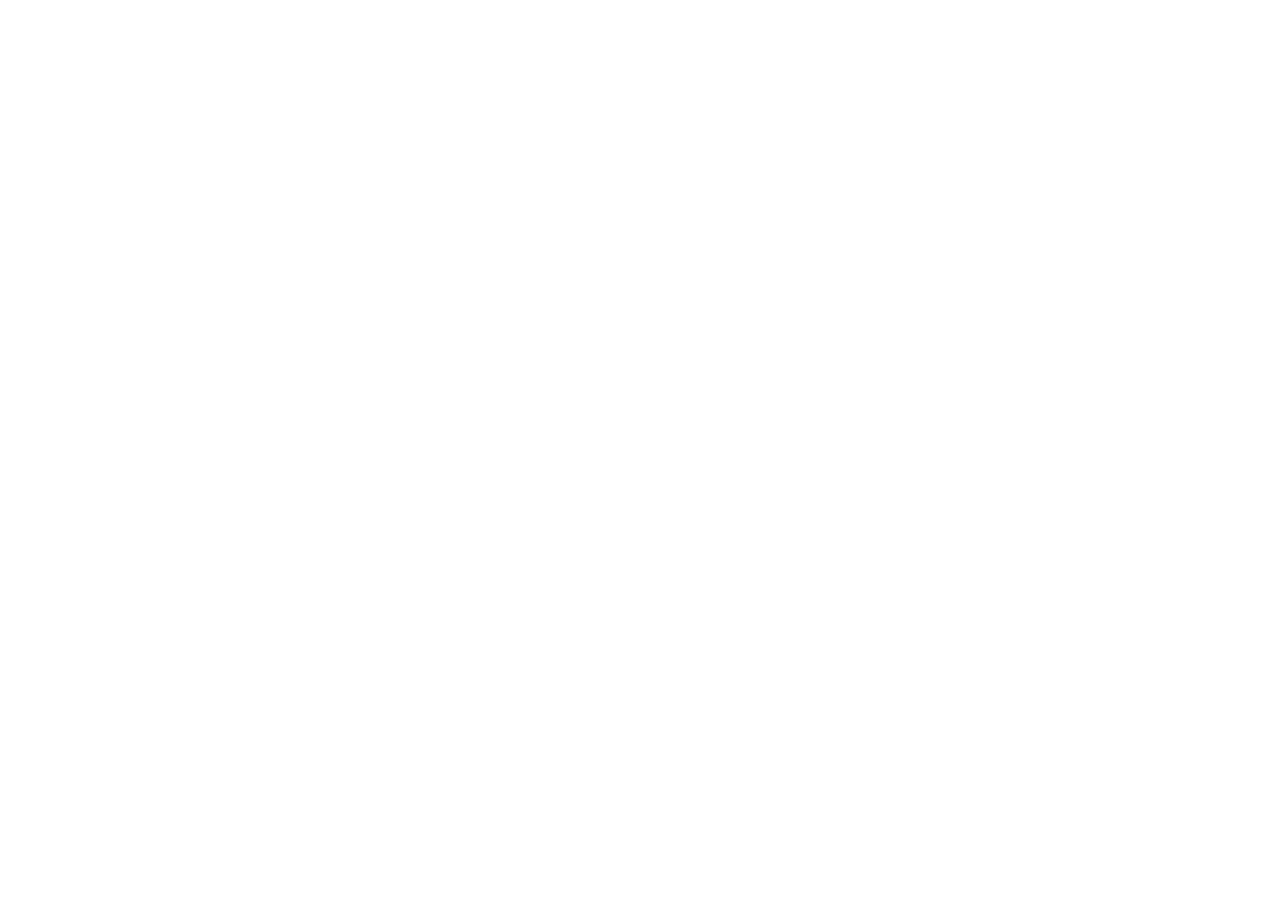
==== problem-b/index.html @ 61506b9a "Initial commit" ====
<!DOCTYPE html>
<html lang="en">
<head>
    <meta charset="UTF-8">  
    <title>Top 5 List</title>
    
    <!-- include required fonts -->
    <link href="https://fonts.googleapis.com/css?family=Roboto:300,400" rel="stylesheet">
    <link rel="stylesheet" href="css/style.css">
</head>
<body>


</body>
</html>
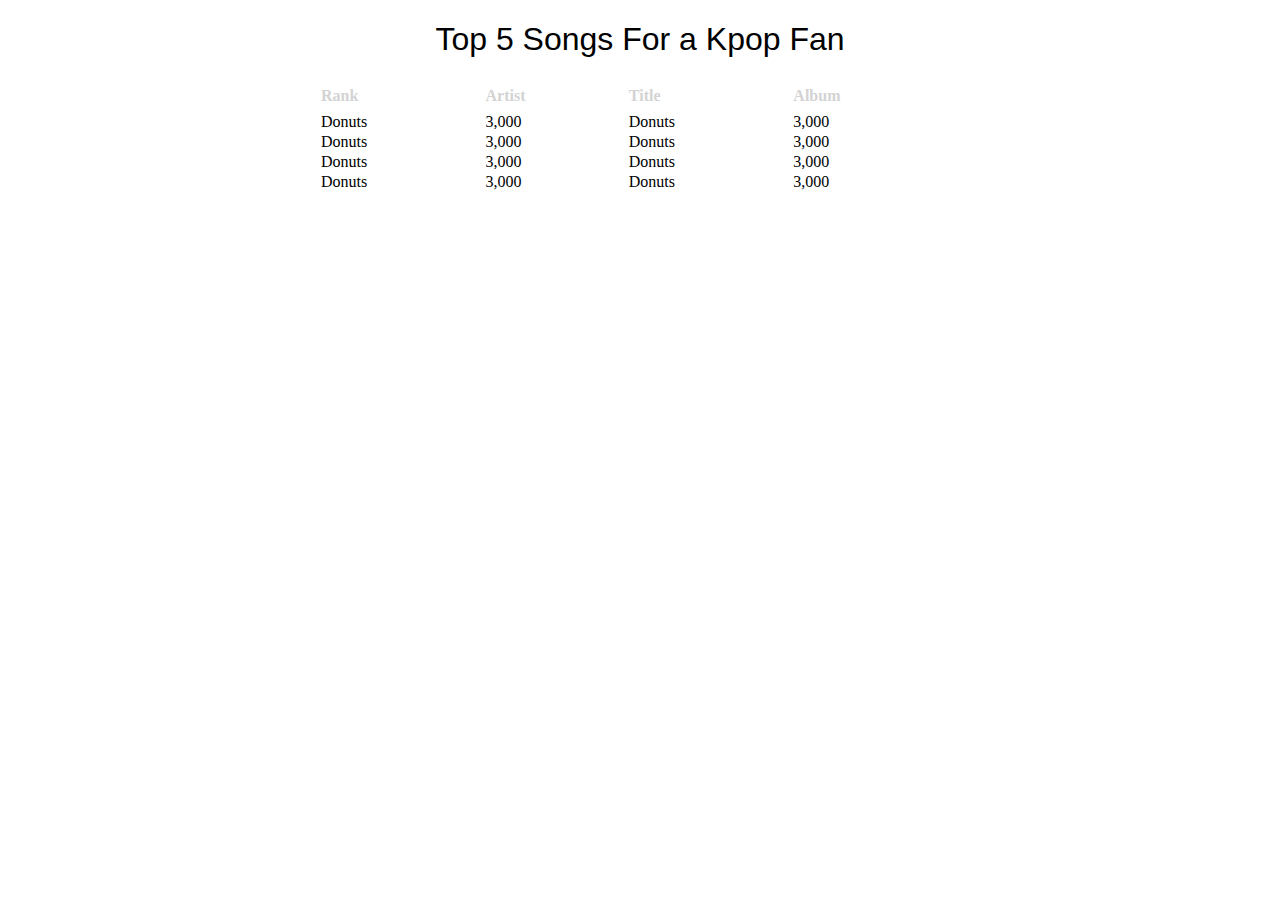
==== commit 4b2fa361: "update problem-b html + css" ====
--- a/problem-b/index.html
+++ b/problem-b/index.html
@@ -9,7 +9,42 @@
     <link rel="stylesheet" href="css/style.css">
 </head>
 <body>
-
-
+    <h1>Top 5 Songs For a Kpop Fan</h1>
+    <table>
+        <thead>
+            <tr>
+                <th>Rank</th>
+                <th>Artist</th>
+                <th>Title</th>
+                <th>Album</th>
+            </tr>
+        </thead>
+        <tbody>
+            <tr>
+                <td>Donuts</td>
+                <td>3,000</td>
+                <td>Donuts</td>
+                <td>3,000</td>
+            </tr>
+            <tr>
+                <td>Donuts</td>
+                <td>3,000</td>
+                <td>Donuts</td>
+                <td>3,000</td>
+            </tr>
+            <tr>
+                <td>Donuts</td>
+                <td>3,000</td>
+                <td>Donuts</td>
+                <td>3,000</td>
+            </tr>
+            <tr>
+                <td>Donuts</td>
+                <td>3,000</td>
+                <td>Donuts</td>
+                <td>3,000</td>
+            </tr>
+        </tbody>
+    </table>
 </body>
 </html>--- a/problem-b/css/style.css
+++ b/problem-b/css/style.css
@@ -0,0 +1,19 @@
+h1 {
+    font-weight: 300;
+    font-family: ‘Roboto’, sans-serif;
+    text-align: center;
+}
+
+table {
+    width: 50vw;
+    margin-left: auto;
+    margin-right: auto;
+    border-collapse: collapse;
+}
+
+thead {
+    height: 2rem;
+    text-align: left;
+    color: #d3d3d3;
+}
+
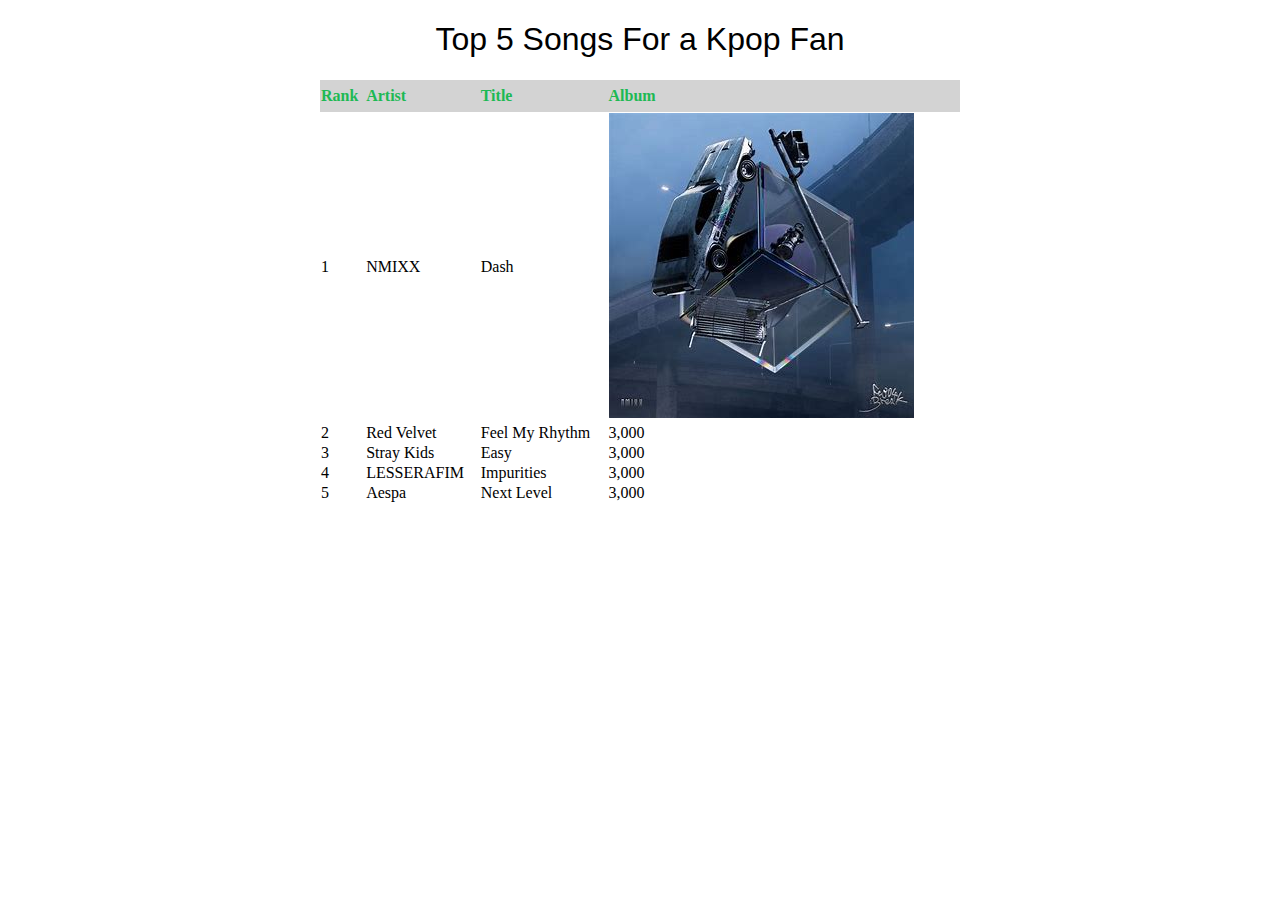
==== commit 33b748c4: "add img + update html/css" ====
--- a/problem-b/index.html
+++ b/problem-b/index.html
@@ -21,27 +21,33 @@
         </thead>
         <tbody>
             <tr>
-                <td>Donuts</td>
-                <td>3,000</td>
-                <td>Donuts</td>
+                <td>1</td>
+                <td>NMIXX</td>
+                <td>Dash</td>
+                <td><a href="https://open.spotify.com/track/2RoYgkPzUY0vY7lhUuyus1?si=a893778ae12b4531"></a><img src="img/nmixx.jpg" alt="NMIXX Album"></td>
+            </tr>
+            <tr>
+                <td>2</td>
+                <td>Red Velvet</td>
+                <td>Feel My Rhythm</td>
                 <td>3,000</td>
             </tr>
             <tr>
-                <td>Donuts</td>
-                <td>3,000</td>
-                <td>Donuts</td>
+                <td>3</td>
+                <td>Stray Kids</td>
+                <td>Easy</td>
                 <td>3,000</td>
             </tr>
             <tr>
-                <td>Donuts</td>
-                <td>3,000</td>
-                <td>Donuts</td>
+                <td>4</td>
+                <td>LESSERAFIM</td>
+                <td>Impurities</td>
                 <td>3,000</td>
             </tr>
             <tr>
-                <td>Donuts</td>
-                <td>3,000</td>
-                <td>Donuts</td>
+                <td>5</td>
+                <td>Aespa</td>
+                <td>Next Level</td>
                 <td>3,000</td>
             </tr>
         </tbody>
--- a/problem-b/css/style.css
+++ b/problem-b/css/style.css
@@ -14,6 +14,7 @@
 thead {
     height: 2rem;
     text-align: left;
-    color: #d3d3d3;
+    color: #1db954;
+    background-color: #d3d3d3;
 }
 
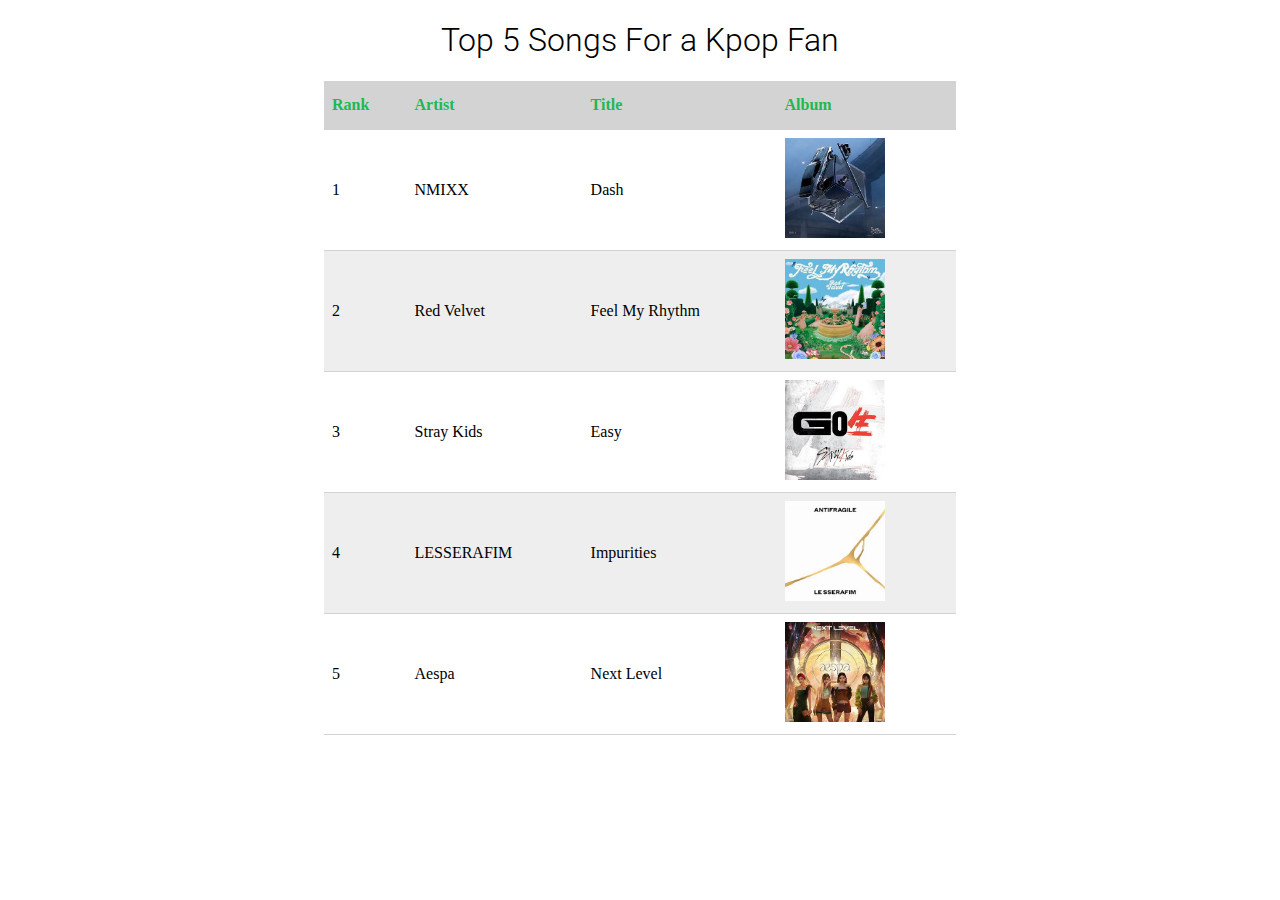
==== commit af841336: "finalize html/css" ====
--- a/problem-b/index.html
+++ b/problem-b/index.html
@@ -24,31 +24,31 @@
                 <td>1</td>
                 <td>NMIXX</td>
                 <td>Dash</td>
-                <td><a href="https://open.spotify.com/track/2RoYgkPzUY0vY7lhUuyus1?si=a893778ae12b4531"></a><img src="img/nmixx.jpg" alt="NMIXX Album"></td>
+                <td><a href="https://open.spotify.com/track/2RoYgkPzUY0vY7lhUuyus1?si=a893778ae12b4531" target="_blank"><img src="img/nmixx.jpg" alt="NMIXX Album"></a></td>
             </tr>
             <tr>
                 <td>2</td>
                 <td>Red Velvet</td>
                 <td>Feel My Rhythm</td>
-                <td>3,000</td>
+                <td><a href="https://open.spotify.com/track/2oBMZYteeO8DyXV9gDx6Za?si=364ef84b2df44ac2" target="_blank"><img src="img/red velvet.jpg" alt="Red Velvet Album"></a></td>
             </tr>
             <tr>
                 <td>3</td>
                 <td>Stray Kids</td>
                 <td>Easy</td>
-                <td>3,000</td>
+                <td><a href="https://open.spotify.com/track/4s9diT9GXpI7QiysMkoANG?si=2e8a9300744c4839" target="_blank"><img src="img/stray kids.jpg" alt="Stray Kids Album"></a></td>
             </tr>
             <tr>
                 <td>4</td>
                 <td>LESSERAFIM</td>
                 <td>Impurities</td>
-                <td>3,000</td>
+                <td><a href="https://open.spotify.com/track/7F0MuIk5glqtowCUjbn9es?si=bbdff9bb1a034b48" target="_blank"><img src="img/lesserafim.jpg" alt="LESSERAFIM Album"></a></td>
             </tr>
             <tr>
                 <td>5</td>
                 <td>Aespa</td>
                 <td>Next Level</td>
-                <td>3,000</td>
+                <td><a href="https://open.spotify.com/track/2zrhoHlFKxFTRF5aMyxMoQ?si=f14138bcdf0e47fe" target="_blank"><img src="img/aespa.jpg" alt="Aespa Album"></a></td>
             </tr>
         </tbody>
     </table>
--- a/problem-b/css/style.css
+++ b/problem-b/css/style.css
@@ -1,20 +1,37 @@
 h1 {
     font-weight: 300;
-    font-family: ‘Roboto’, sans-serif;
+    font-family: 'Roboto', sans-serif;
     text-align: center;
 }
 
 table {
-    width: 50vw;
+    width: 50%;
     margin-left: auto;
     margin-right: auto;
     border-collapse: collapse;
 }
 
-thead {
+th {
     height: 2rem;
     text-align: left;
     color: #1db954;
     background-color: #d3d3d3;
 }
 
+img {
+    width: 100px;
+    height: 100px; 
+}
+
+th, td {
+    padding: .5em;
+    border-bottom: 1px solid #d3d3d3;
+}
+
+tr:nth-child(even) {
+    background-color: #eee;
+}
+
+tbody tr:hover {
+    background-color: pink;
+}
